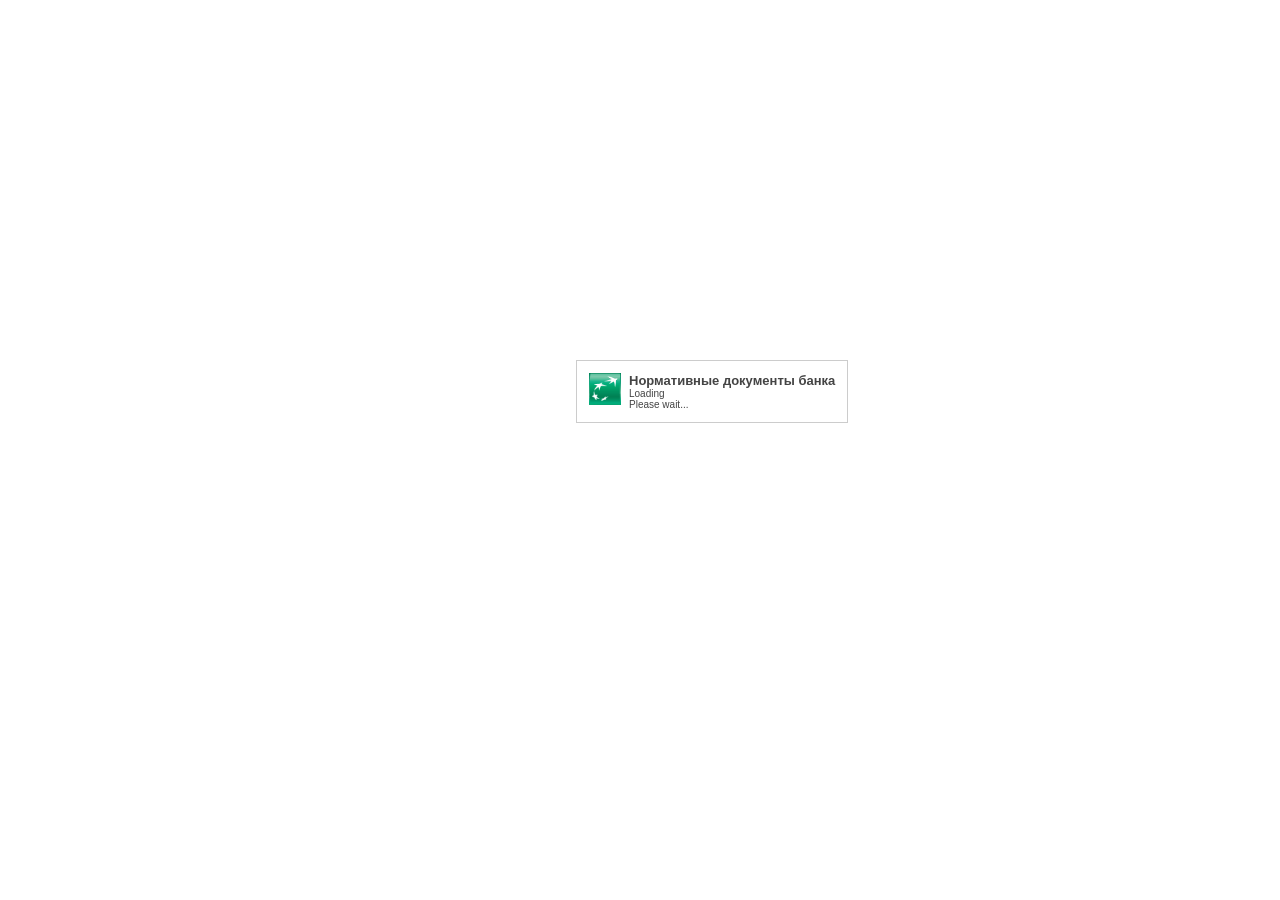
==== document.flow.ui/war/index.html @ 06e531e9 "Signed-off-by: >" ====
<!--
  ~ SmartGWT (GWT for SmartClient)
  ~ Copyright 2008 and beyond, Isomorphic Software, Inc.
  ~
  ~ SmartGWT is free software; you can redistribute it and/or modify it
  ~ under the terms of the GNU Lesser General Public License version 3
  ~ as published by the Free Software Foundation.  SmartGWT is also
  ~ available under typical commercial license terms - see
  ~ http://smartclient.com/license
  ~ This software is distributed in the hope that it will be useful,
  ~ but WITHOUT ANY WARRANTY; without even the implied warranty of
  ~ MERCHANTABILITY or FITNESS FOR A PARTICULAR PURPOSE. See the GNU
  ~ Lesser General Public License for more details.
  -->

<html>
<meta http-equiv="Content-Type" content="text/html; charset=utf-8">
<head>
    <title>Нормативные документы банка</title>
    <!--CSS for loading message at application Startup-->
    <style type="text/css">
        body { overflow:hidden }
        #loading {
            border: 1px solid #ccc;
            position: absolute;
            left: 45%;
            top: 40%;
            padding: 2px;
            z-index: 20001;
            height: auto;
        }

        #loading a {
            color: #225588;
        }

        #loading .loadingIndicator {
            background: white;
            font: bold 13px tahoma, arial, helvetica;
            padding: 10px;
            margin: 0;
            height: auto;
            color: #444;
        }

        #loadingMsg {
            font: normal 10px arial, tahoma, sans-serif;
        }
    </style>
    <link rel="stylesheet" href="Showcase.css">
    <link rel="stylesheet" href="css/CssStylesSample.css">
</head>
<body>

<!--add loading indicator while the app is being loaded-->
<div id="loadingWrapper">
<div id="loading">
    <div class="loadingIndicator">        
        <!--  <img src="images/loading.gif" width="16" height="16" style="margin-right:8px;float:left;vertical-align:top;"/>Document management system<br/>-->
        <img src="images/ukrsib/bnpp_logo.png" width="32" height="32" style="margin-right:8px;float:left;vertical-align:top;"/>Нормативные документы банка<br/>
        
        <span id="loadingMsg">Loading styles and images...</span></div>
</div>
</div>


<script type="text/javascript">document.getElementById('loadingMsg').innerHTML = 'Loading Core API...';</script>

<!--include the SC Core API-->
<script src=DocumentsUI/sc/modules/ISC_Core.js></script>

<!--include SmartClient -->
<script type="text/javascript">document.getElementById('loadingMsg').innerHTML = 'Loading UI Components...';</script>
<script src='DocumentsUI/sc/modules/ISC_Foundation.js'></script>
<script src='DocumentsUI/sc/modules/ISC_Containers.js'></script>
<script src='DocumentsUI/sc/modules/ISC_Grids.js'></script>
<script src='DocumentsUI/sc/modules/ISC_Forms.js'></script>
<script src='DocumentsUI/sc/modules/ISC_RichTextEditor.js'></script>
<script src='DocumentsUI/sc/modules/ISC_Calendar.js'></script>
<script type="text/javascript">document.getElementById('loadingMsg').innerHTML = 'Loading Data API...';</script>
<script src='DocumentsUI/sc/modules/ISC_DataBinding.js'></script>
<script src='DocumentsUI/sc/modules/ISC_Drawing.js'></script>

<script>
function readCookie(name) {
	var nameEQ = name + "=";
	var ca = document.cookie.split(';');
	for(var i=0;i < ca.length;i++) {
		var c = ca[i];
		while (c.charAt(0)==' ') c = c.substring(1,c.length);
		if (c.indexOf(nameEQ) == 0) return c.substring(nameEQ.length,c.length);
	}
	return null;
}

// Determine what skin file to load
var currentSkin = readCookie('skin_name_2_4');
if (currentSkin == null) currentSkin = "Enterprise";
</script>

<!--load skin-->
<script type="text/javascript">document.getElementById('loadingMsg').innerHTML = 'Loading skin...';</script>

<script type="text/javascript">
document.write("<"+"script src=DocumentsUI/sc/skins/" + currentSkin + "/load_skin.js?isc_version=8.2.js><"+"/script>");
</script>

<!--include the application JS-->
<script type="text/javascript">document.getElementById('loadingMsg').innerHTML = 'Loading <br>Please wait...';</script>
<script type="text/javascript" src="DocumentsUI/DocumentsUI.nocache.js"></script>


</body>
</html>
---- document.flow.ui/war/Showcase.css ----
.sgwtTitle {
    font-family:Arial,Verdana,tahoma,serif;
    color:#454545;
    font-size:18px;
}

.exampleSeparator {
    border-bottom: 2px solid gray;
    background-color:white; color:black;
    font-weight: bold;
    text-align: left;
}

/* Buttons*/
.cssButton {
    padding:2px;
    font-family:Verdana,Bitstream Vera Sans,sans-serif; font-size:11px; background-color:#CCCCCC;
    border-left:1px solid white; border-top:1px solid white;
    border-right:1px solid #808080; border-bottom:1px solid #808080;
    filter:"progid:dximagetransform.microsoft.gradient(gradientType=0, startColorStr=#AAAAAA, endColorStr=#EEEEEE)";
}
.cssButtonOver {
    padding:2px;
    font-family:Verdana,Bitstream Vera Sans,sans-serif; font-size:11px; background-color:#CCCCCC;
    border-left:1px solid #808080; border-top:1px solid #808080;
    border-right:1px solid white; border-bottom:1px solid white;
    filter:"progid:dximagetransform.microsoft.gradient(gradientType=0, startColorStr=#EEEEEE, endColorStr=#AAAAAA)";
}
.cssButtonDown {
    padding:2px;
    font-family:Verdana,Bitstream Vera Sans,sans-serif; font-size:11px; background-color:#AAAAAA;
    border-left:1px solid #666666; border-top:1px solid #666666;
    border-right:1px solid white; border-bottom:1px solid white;
    filter:"progid:dximagetransform.microsoft.gradient(gradientType=0, startColorStr=#CCCCCC, endColorStr=#888888)";
}
.cssButtonDisabled {
    padding:2px;
    font-family:Verdana,Bitstream Vera Sans,sans-serif; font-size:11px; color:#666666;
    background-color:#CCCCCC;
    border-left:1px solid #CCCCCC; border-top:1px solid #CCCCCC;
    border-right:1px solid #CCCCCC; border-bottom:1px solid #CCCCCC;
    filter:"progid:dximagetransform.microsoft.gradient(gradientType=0, startColorStr=#888888, endColorStr=#CCCCCC)";
}

.stretchTitle,
.stretchTitleOver {
    font-family:Tahoma,Verdana, Bitstream Vera Sans, sans-serif;
    font-size:10px;
    font-weight:bold;
}

.stretchTitleDown {
    font-family:Tahoma,Verdana, Bitstream Vera Sans, sans-serif; font-size:10px; font-weight:bold;
    padding-left:1px; padding-top:2px;
}

.stretchTitleDisabled {
    font-family:Tahoma,Verdana, Bitstream Vera Sans, sans-serif; font-size:10px; color:#666666;
    font-weight:bold;
}

.explorerTabTitle,
.explorerTabTitleDown {
    font-family:Tahoma,Verdana,Bitstream Vera Sans, sans-serif; font-size:11px;
    padding-top:3px;
}
.explorerTabTitleOver {
    font-family:Tahoma,Verdana,Bitstream Vera Sans, sans-serif; font-size:11px;
    padding-top:3px;
}
.explorerTabTitleDisabled {
    font-family:Tahoma,Verdana,Bitstream Vera Sans, sans-serif; font-size:11px;
      color:#666666;
    padding-top:3px;
}
.explorerTabTitleSelected,
.explorerTabTitleSelectedDown {
    font-family:Tahoma,Verdana,Bitstream Vera Sans, sans-serif; font-size:11px;
      font-weight:bold;
    padding-bottom:2px;
}
.explorerTabTitleSelectedOver {
    font-family:Tahoma,Verdana,Bitstream Vera Sans, sans-serif; font-size:11px;
      font-weight:bold;
    padding-bottom:2px;
}
.explorerTabTitleSelectedDisabled {
    font-family:Tahoma,Verdana,Bitstream Vera Sans, sans-serif; font-size:11px;
      color:#666666;
    font-weight:bold;
    padding-bottom:2px;
}
.exampleTabTitle,
.exampleTabTitleSelected,
.exampleTabTitleOver,
.exampleTabTitleDown,
.exampleTabTitleSelectedOver,
.exampleTabTitleSelectedDown,
.exampleTabTitleDisabled,
.exampleTabTitleSelectedDisabled {
    font-family:Arial,Bitstream Vera Sans,sans-serif; font-size:11px; font-weight:bold;
    color: #DDDDDD;
    padding-right:20px;
}

.exampleTabTitleSelected {
    color: #213D42;
}
.exampleTabTitleOver,
.exampleTabTitleDown,
.exampleTabTitleSelectedOver,
.exampleTabTitleSelectedDown {
    color: #00CCCC;
}
.exampleTabTitleDisabled,
.exampleTabTitleSelectedDisabled {
    color: #666666;
}

.explorerExampleTitle {
	font-family:Bitstream Vera Sans,sans-serif;
	color:#ffffff;
	padding-left:6px;
	background-color:#404080;
	font-size:18px;
}
.explorerExampleDescription {
	font-family:Georgia,serif;
	font-size:13px;
	padding:6px;
}
.explorerTitlePageTitle {
	font-family:Bitstream Vera Sans,sans-serif;
	color:#ffffff;
	padding-left:6px;
	background-color:#404080;
	font-size:18px;
}
.explorerTitlePageDescription {
	font-family:Georgia,serif;
	font-size:13px;
	padding:6px;
}
.explorerFolderList {
	font-family:Georgia,serif;
	font-size:13px;
	padding:6px;
}
.explorerCheckErrorMessage {
    color: red;
	font-family:Georgia,serif;
	font-size:13px;
}
.explorerSourceEditor {
	border:1px solid #808080;
	padding:10px;
	font-size:12px;
	font-family:Lucida Console, Monaco, Bitstream Vera Sans Mono, sans-serif;
}
.explorerSourceViewer {
	padding:10px;
	font-size:12px;
	font-family:Lucida Console, Monaco, Bitstream Vera Sans Mono, sans-serif;
}

.explorerTree {
    border-top: 2px solid rgb(129,141,185);
}

.splitbarDown {
	border-left:2px solid #606060;
	border-right:2px solid #606060;
	background-color:#F0F0F0;
}

.examplePane {
	margin:20px;
}

.jumpButton {
    font-family:Tahoma,Verdana,Bitstream Vera Sans, sans-serif; font-size:11px;
	border:1px solid #F0F0F0;
}

.jumpButtonOver {
    font-family:Tahoma,Verdana,Bitstream Vera Sans, sans-serif; font-size:11px;
    border: 1px solid white;
    border-right-color: #808080;
    border-bottom-color: #808080;

}

.jumpButtonDown {
    font-family:Tahoma,Verdana,Bitstream Vera Sans, sans-serif; font-size:11px;
    border: 1px solid #808080;
    border-right-color: white;
    border-bottom-color: white;

}

.exampleDescCode {
	font-family:Bitstream Vera Sans Mono, Courier New, monospace;
	font-size:14px;
	font-weight:bold;
}

.exampleTitle {
	font-family:Gill Sans MT,Bitstream Vera Sans,sans-serif; font-size:22px;
}

.exampleText {
	font-family:Georgia,serif; font-size:11px;
}

.exampleTextBlock {
	font-family:Georgia,serif; font-size:11px;
	line-height:16px; text-align:justify;
	padding-left:10px; padding-right:10px;
}

.exampleDropTitle {
	float:left;font-family:Gill Sans MT,Bitstream Vera Sans,sans-serif;
    font-size:22px;
    line-height:32px;
    color:#404040;
}

.interactImageHover {
    font-family:Verdana,Bitstream Vera Sans,sans-serif;
    font-size:11px;
    border:1px solid #808080;
    padding:5px;
    background-color:#b8d0ff;
    color:black;
}

.interactFormHover {
    font-family:Verdana,Bitstream Vera Sans,sans-serif;
    font-size:11px;
    border:1px solid #ffffff;
    padding:5px;
    background-color:#000000;
    color:#ffffff;
}

/*
grid cell styles sample
*/
.myBoxedGridCell,
.myBoxedGridCellDark {
    font-family:Verdana,Bitstream Vera Sans,sans-serif; font-size:11px;
    color:black;
    border-bottom:1px solid #a0a0a0; border-right:1px solid #a0a0a0;
    background-color:#ffffff;
}
.myBoxedGridCellOver,
.myBoxedGridCellOverDark {
    font-family:Verdana,Bitstream Vera Sans,sans-serif; font-size:11px;
    color:black;
    border-bottom:1px solid #a0a0a0; border-right:1px solid #a0a0a0;
    background-color:#c0ffc0;
}
.myBoxedGridCellSelected,
.myBoxedGridCellSelectedDark {
    font-family:Verdana,Bitstream Vera Sans,sans-serif; font-size:11px;
    color:white;
    border-bottom:1px solid #a0a0a0; border-right:1px solid #a0a0a0;
    background-color:#000080;
}
.myBoxedGridCellSelectedOver,
.myBoxedGridCellSelectedOverDark {
    font-family:Verdana,Bitstream Vera Sans,sans-serif; font-size:11px;
    color:white;
    border-bottom:1px solid #a0a0a0; border-right:1px solid #a0a0a0;
    background-color:#8080ff;
}
.myBoxedGridCellDisabled,
.myBoxedGridCellDisabledDark {
    font-family:Verdana,Bitstream Vera Sans,sans-serif; font-size:11px;
    color:#808080;
    border-bottom:1px solid #a0a0a0; border-right:1px solid #a0a0a0;
    background-color:#ffffff;
}

.myOtherGridCell {
    font-family:Verdana,Bitstream Vera Sans,sans-serif; font-size:11px;
    color:black;
    border-bottom:1px solid #ffffff; border-top:1px solid #ffffff;
    background-color:#ffffff;
}
.myOtherGridCellDark {
    font-family:Verdana,Bitstream Vera Sans,sans-serif; font-size:11px;
    color:black;
    border-bottom:1px solid #f0f0e8; border-top:1px solid #f0f0e8;
    background-color:#f0f0e8;
}
.myOtherGridCellOver,
.myOtherGridCellOverDark {
    font-family:Verdana,Bitstream Vera Sans,sans-serif; font-size:11px;
    color:black;
    border-bottom:1px solid #c0c0c0; border-top:1px solid #c0c0c0;
    background-color:#ffffc0;
}
.myOtherGridCellSelected,
.myOtherGridCellSelectedDark {
    font-family:Verdana,Bitstream Vera Sans,sans-serif; font-size:11px;
    color:black;
    border-bottom:1px solid #c0c0ff; border-top:1px solid #c0c0ff;
    background-color:#c0c0ff;
}
.myOtherGridCellSelectedOver,
.myOtherGridCellSelectedOverDark {
    font-family:Verdana,Bitstream Vera Sans,sans-serif; font-size:11px;
    color:black;
    border-bottom:1px solid #a0a0a0; border-top:1px solid #a0a0a0;
    background-color:#e0e0ff;
}
.myOtherGridCellDisabled {
    font-family:Verdana,Bitstream Vera Sans,sans-serif; font-size:11px;
    color:#808080;
    border-bottom:1px solid #ffffff; border-top:1px solid #ffffff;
    background-color:#ffffff;
}
.myOtherGridCellDisabledDark {
    font-family:Verdana,Bitstream Vera Sans,sans-serif; font-size:11px;
    color:#808080;
    border-bottom:1px solid #f0f0e8; border-top:1px solid #f0f0e8;
    background-color:#f0f0e8;
}

.simpleCell,
.simpleCellSelected,
.simpleCellOver,
.simpleCellSelectedOver {
    font-family:Verdana,Bitstream Vera Sans,sans-serif; font-size:11px;
    color:black;
}

.simpleCellDisabled {
    font-family:Verdana,Bitstream Vera Sans,sans-serif; font-size:11px;
    color:#808080;
}

/*
hilite cells replace
*/
.myHighGridCell,
.myHighGridCellDark {
    font-family:Verdana,Bitstream Vera Sans,sans-serif; font-size:11px; text-overflow:ellipsis;
    color:black;
    border-bottom:1px solid #ffc0c0; border-top:1px solid #ffc0c0;
    background-color:#ffc0c0;
}
.myHighGridCellOver,
.myHighGridCellOverDark {
    font-family:Verdana,Bitstream Vera Sans,sans-serif; font-size:11px; text-overflow:ellipsis;
    color:black;
    border-bottom:1px solid #c0c0c0; border-top:1px solid #c0c0c0;
    background-color:#ffe0e0;
}
.myHighGridCellSelected,
.myHighGridCellSelectedDark {
    font-family:Verdana,Bitstream Vera Sans,sans-serif; font-size:11px; text-overflow:ellipsis;
    color:black;
    border-bottom:1px solid #ffc0ff; border-top:1px solid #ffc0ff;
    background-color:#ffc0ff;
}
.myHighGridCellSelectedOver,
.myHighGridCellSelectedOverDark {
    font-family:Verdana,Bitstream Vera Sans,sans-serif; font-size:11px; text-overflow:ellipsis;
    color:black;
    border-bottom:1px solid #a0a0a0; border-top:1px solid #a0a0a0;
    background-color:#ffe0ff;
}
.myHighGridCellDisabled,
.myHighGridCellDisabledDark {
    font-family:Verdana,Bitstream Vera Sans,sans-serif; font-size:11px; text-overflow:ellipsis;
    color:#808080;
    border-bottom:1px solid #ffc0c0; border-top:1px solid #ffc0c0;
    background-color:#ffc0c0;
}


.myLowGridCell,
.myLowGridCellDark {
    font-family:Verdana,Bitstream Vera Sans,sans-serif; font-size:11px; text-overflow:ellipsis;
    color:black;
    border-bottom:1px solid #c0ffc0; border-top:1px solid #c0ffc0;
    background-color:#c0ffc0;
}
.myLowGridCellOver,
.myLowGridCellOverDark {
    font-family:Verdana,Bitstream Vera Sans,sans-serif; font-size:11px; text-overflow:ellipsis;
    color:black;
    border-bottom:1px solid #c0c0c0; border-top:1px solid #c0c0c0;
    background-color:#e0ffe0;
}
.myLowGridCellSelected,
.myLowGridCellSelectedDark {
    font-family:Verdana,Bitstream Vera Sans,sans-serif; font-size:11px; text-overflow:ellipsis;
    color:black;
    border-bottom:1px solid #c0ffff; border-top:1px solid #c0ffff;
    background-color:#c0ffff;
}
.myLowGridCellSelectedOver,
.myLowGridCellSelectedOverDark {
    font-family:Verdana,Bitstream Vera Sans,sans-serif; font-size:11px; text-overflow:ellipsis;
    color:black;
    border-bottom:1px solid #a0a0a0; border-top:1px solid #a0a0a0;
    background-color:#e0ffff;
}
.myLowGridCellDisabled,
.myLowGridCellDisabledDark {
    font-family:Verdana,Bitstream Vera Sans,sans-serif; font-size:11px; text-overflow:ellipsis;
    color:#808080;
    border-bottom:1px solid #c0ffc0; border-top:1px solid #c0ffc0;
    background-color:#c0ffc0;
}

/*calendar samples*/
.testStyle {
    font-size:9px;
    background-color:#FA8072;
   border: 1px solid #004D99;
}

.testStyleHeader {
    font-size:9px; color: white;
    background-color:#B22222;
}

.testStyleBody {
    font-size: 9px;
    background-color: #FA8072;
    padding: 3px;
}

.testStyleResizer{
    border-top:1px solid white;
    border-bottom: 1px solid white;
}

/* tree connectors sample */

.noBorderCell {
    font-family:Verdana,Bitstream Vera Sans,sans-serif; font-size:11px; text-overflow:ellipsis;
    color:black;
    background-color:#ffffff;
}
.noBorderCellDark {
    font-family:Verdana,Bitstream Vera Sans,sans-serif; font-size:11px; text-overflow:ellipsis;
    color:black;
    background-color:#f0f0f0;
}
.noBorderCellOver,
.noBorderCellOverDark {
    font-family:Verdana,Bitstream Vera Sans,sans-serif; font-size:11px; text-overflow:ellipsis;
    color:black;
    background-color:#ffffc0;
}
.noBorderCellSelected,
.noBorderCellSelectedDark {
    font-family:Verdana,Bitstream Vera Sans,sans-serif; font-size:11px; text-overflow:ellipsis;
    color:black;
    background-color:#b8d0ff;
}
.noBorderCellSelectedOver,
.noBorderCellSelectedOverDark {
    font-family:Verdana,Bitstream Vera Sans,sans-serif; font-size:11px; text-overflow:ellipsis;
    color:black;
    background-color:#e0ebff;
}
.noBorderCellDisabled {
    font-family:Verdana,Bitstream Vera Sans,sans-serif; font-size:11px; text-overflow:ellipsis;
    color:#808080;
    background-color:#ffffff;
}
.noBorderCellDisabledDark {
    font-family:Verdana,Bitstream Vera Sans,sans-serif; font-size:11px; text-overflow:ellipsis;
    color:#808080;
    background-color:#f0f0e8;
}

/*filter tiling sample*/
.commonName,
.commonNameOver,
.commonNameSelected,
.commonNameSelectedOver,
.endangered,
.threatened,
.notEndangered {
    font-size:8pt;
}

.commonName,
.commonNameOver,
.commonNameSelected,
.commonNameSelectedOver {
    color:darkblue;
    font-weight:bold;
}

.endangered {
    color:red;
    font-weight:bold;
}

.threatened {
    color:orange;
}

.notEndangered {
    color:green;
}

.lifeSpan,
.lifeSpanOver,
.lifeSpanSelected,
.lifeSpanSelectedOver{
    color:green;
}

/*gwt  intergration */

.gwt-Reference-standard {
  height: 5px;
  width: 5px;
  zoom: 1;
}

.gwt-Button {
  margin: 0;
  padding: 3px 5px;
  text-decoration: none;
  font-size: small;
  cursor: pointer;
  cursor: hand;
  background: url("images/hborder.png") repeat-x 0px -27px;
  border: 1px outset #ccc;
}
.gwt-Button:active {
  border: 1px inset #ccc;
}
.gwt-Button:hover {
  border-color: #9cf #69e #69e #7af;
}
.gwt-Button[disabled] {
  cursor: default;
  color: #888;
}
.gwt-Button[disabled]:hover {
  border: 1px outset #ccc;
}

.gwt-DecoratorPanel {
}
.gwt-DecoratorPanel .topCenter,
.gwt-DecoratorPanel .bottomCenter {
  background: url(images/hborder.png) repeat-x;
}
.gwt-DecoratorPanel .middleLeft,
.gwt-DecoratorPanel .middleRight {
  background: url(images/vborder.png) repeat-y;
}
.gwt-DecoratorPanel .topLeftInner,
.gwt-DecoratorPanel .topRightInner,
.gwt-DecoratorPanel .bottomLeftInner,
.gwt-DecoratorPanel .bottomRightInner {
  width: 5px;
  height: 5px;
  zoom: 1;
}
html>body .gwt-DecoratorPanel .topLeft {
  background: url(images/corner.png) no-repeat 0px 0px;
}
html>body .gwt-DecoratorPanel .topRight {
  background: url(images/corner.png) no-repeat -5px 0px;
}
html>body .gwt-DecoratorPanel .bottomLeft {
  background: url(images/corner.png) no-repeat 0px -5px;
}
html>body .gwt-DecoratorPanel .bottomRight {
  background: url(images/corner.png) no-repeat -5px -5px;
}
* html .gwt-DecoratorPanel .topLeftInner {
  width: 5px;
  height: 5px;
  overflow: hidden;
  filter: progid:DXImageTransform.Microsoft.AlphaImageLoader(src='gwt/standard/images/corner.png',sizingMethod='crop');
}
* html .gwt-DecoratorPanel .topRightInner {
  width: 10px;
  height: 5px;
  margin-left: -5px;
  overflow: hidden;
  filter: progid:DXImageTransform.Microsoft.AlphaImageLoader(src='gwt/standard/images/corner.png',sizingMethod='crop');
}
* html .gwt-DecoratorPanel .bottomLeftInner {
  width: 5px;
  height: 10px;
  margin-left: 0px;
  margin-top: -5px;
  overflow: hidden;
  filter: progid:DXImageTransform.Microsoft.AlphaImageLoader(src='gwt/standard/images/corner.png',sizingMethod='crop');
}
* html .gwt-DecoratorPanel .bottomRightInner {
  width: 10px;
  height: 10px;
  margin-left: -5px;
  margin-top: -5px;
  overflow: hidden;
  filter: progid:DXImageTransform.Microsoft.AlphaImageLoader(src='gwt/standard/images/corner.png',sizingMethod='crop');
}

.gwt-TabBar {
}
.gwt-TabBar .gwt-TabBarFirst {
  width: 5px;  /* first tab distance from the left */
}
.gwt-TabBar .gwt-TabBarRest {
}
.gwt-TabBar .gwt-TabBarItem {
  margin-left: 6px;
  padding: 3px 6px 3px 6px;
  cursor: pointer;
  cursor: hand;
  color: black;
  font-weight: bold;
  text-align: center;
  background: #d0e4f6;
}
.gwt-TabBar .gwt-TabBarItem-selected {
  cursor: default;
  background: #92c1f0;
}
.gwt-TabPanel {
}
.gwt-TabPanelBottom {
  border-color: #92c1f0;
  border-style: solid;
  border-width: 3px 2px 2px;
  overflow: hidden;
  padding: 6px;
}

.gwt-DecoratedTabBar {
}
.gwt-DecoratedTabBar .gwt-TabBarFirst {
  width: 5px;  /* first tab distance from the left */
}
.gwt-DecoratedTabBar .gwt-TabBarRest {
}
.gwt-DecoratedTabBar .gwt-TabBarItem {
  border-collapse: collapse;
  margin-left: 6px;
}
.gwt-DecoratedTabBar .tabTopCenter {
  padding: 0px;
  background: #d0e4f6;
}
.gwt-DecoratedTabBar .tabTopLeft,
.gwt-DecoratedTabBar .tabTopRight {
  padding: 0px;
  zoom: 1;
}
.gwt-DecoratedTabBar .tabTopLeftInner,
.gwt-DecoratedTabBar .tabTopRightInner {
  width: 6px;
  height: 6px;
}
html>body .gwt-DecoratedTabBar .tabTopLeft {
  background: url(images/corner.png) no-repeat 0px -55px;
}
html>body .gwt-DecoratedTabBar .tabTopRight {
  background: url(images/corner.png) no-repeat -6px -55px;
}
* html .gwt-DecoratedTabBar .tabTopLeftInner {
  width: 5px;
  height: 61px;
  margin-top: -55px;
  overflow: hidden;
  filter: progid:DXImageTransform.Microsoft.AlphaImageLoader(src='gwt/standard/images/corner.png',sizingMethod='crop');
}
* html .gwt-DecoratedTabBar .tabTopRightInner {
  width: 12px;
  height: 61px;
  margin-top: -55px;
  margin-left: -6px;
  overflow: hidden;
  filter: progid:DXImageTransform.Microsoft.AlphaImageLoader(src='gwt/standard/images/corner.png',sizingMethod='crop');
}
.gwt-DecoratedTabBar .tabMiddleLeft,
.gwt-DecoratedTabBar .tabMiddleRight {
  width: 6px;
  padding: 0px;
  background: #d0e4f6;
}
.gwt-DecoratedTabBar .tabMiddleLeftInner,
.gwt-DecoratedTabBar .tabMiddleRightInner {
  width: 1px;
  height: 1px;
}
.gwt-DecoratedTabBar .tabMiddleCenter {
  padding: 0px 4px 2px 4px;
  cursor: pointer;
  cursor: hand;
  color: black;
  font-weight: bold;
  text-align: center;
  background: #d0e4f6;
}
.gwt-DecoratedTabBar .gwt-TabBarItem-selected .tabTopCenter {
  background: #92c1f0;
}
html>body .gwt-DecoratedTabBar .gwt-TabBarItem-selected .tabTopLeft {
  background-position: 0px -61px;
}
html>body .gwt-DecoratedTabBar .gwt-TabBarItem-selected .tabTopRight {
  background-position: -6px -61px;
}
* html .gwt-DecoratedTabBar .gwt-TabBarItem-selected .tabTopLeftInner {
  width: 5px;
  height: 67px;
  margin-top: -61px;
  overflow: hidden;
  filter: progid:DXImageTransform.Microsoft.AlphaImageLoader(src='gwt/standard/images/corner.png',sizingMethod='crop');
}
* html .gwt-DecoratedTabBar .gwt-TabBarItem-selected .tabTopRightInner {
  width: 12px;
  height: 67px;
  margin-top: -61px;
  margin-left: -6px;
  overflow: hidden;
  filter: progid:DXImageTransform.Microsoft.AlphaImageLoader(src='gwt/standard/images/corner.png',sizingMethod='crop');
}
.gwt-DecoratedTabBar .gwt-TabBarItem-selected .tabMiddleLeft,
.gwt-DecoratedTabBar .gwt-TabBarItem-selected .tabMiddleRight {
  background: #92c1f0;
}
.gwt-DecoratedTabBar .gwt-TabBarItem-selected .tabMiddleCenter {
  cursor: default;
  background: #92c1f0;
}

.vpDotted {
  border: 1px dotted blue;
}

.thumbnail,
.thumbnailOver,
.thumbnailSelected,
.thumbnailSelectedOver {
    border : 1px solid #CDCDCB;
}

.thumbnailTitle,
.thumbnailTitleOver,
.thumbnailTitleSelected,
.thumbnailTitleSelectedOver {
    font-size:9px;
    text-overflow:ellipsis;
}

.thumbnailTitleOver,
.thumbnailTitleSelected,
.thumbnailTitleSelectedOver {
    font-size:9px;
    text-overflow:ellipsis;    
    color: #336699;
}

/*
 * Context Area Status Bar
 */

.crm-StatusBar {
  background-color: #f0f0f0;
  border-bottom: 1px solid #999999;
  font-family: Tahoma, Verdana, sans-serif;
  font-size: 11px;
  color: black;
  cursor: pointer;
  cursor: default;
}

.crm-StatusBar-Label {
  font-family: Tahoma, Verdana, sans-serif;
  font-size: 11px;
  color: black;
  cursor: pointer;
  cursor: default;
  padding-left: 8px;
  padding-right: 8px;
}

.crm-StatusBar-ToolStrip {
  font-family: Tahoma, Verdana, sans-serif;
  font-size: 11px;
  color: black;
  cursor: pointer;
  cursor: default;
  padding-left: 8px;
  padding-right: 8px;
}

.crm-StatusBar-PageNumberLabel {
  font-family: Tahoma, Verdana, sans-serif;
  font-size: 11px;
  color: black;
  cursor: pointer;
  cursor: default;
}

/*
 * Context Area Jump Bar
 */

.crm-JumpBar {
  border-bottom: 1px solid #999999;
  background-color: #f0f0f0;
  font-family: Tahoma, Verdana, sans-serif;
  font-size: 11px;
  color: black;
  cursor: pointer;
  cursor: default;
  /*
  padding-left: 4px;
  padding-right: 4px;
  */
}

.crm-JumpBar-Label {
  font-family: Tahoma, Verdana, sans-serif;
  font-size: 11px;
  color: black;
  cursor: pointer;
  cursor: default;
}

.crm-JumpBar-LabelOver,
.crm-JumpBar-LabelDown {
  font-weight: bold;
}
---- document.flow.ui/war/css/CssStylesSample.css ----
.exampleStyleOnline {
    font-family: verdana,arial,helvetica,sans-serif;
    font-size: 10px;
    line-height: 16px;
    padding: 4px;
    border: 1px dotted black;
}

.exampleStyleLegal {
    font-family: times new roman,times,serif;
    font-size: 12px;
    text-align: justify;
    padding-left: 4px;
    border-left: 1px solid black;
    padding-right: 4px;
    border-right: 1px solid black;
}

.exampleStyleCode {
    font-family: lucida console,bitstream vera sans mono,courier new,monospace;
    font-size: 14px;
    font-weight: bold;
    color: white;
    background-color: black;
    padding: 8px;
}

.exampleStyleInformal {
    font-family: lucida handwriting,cursive;
    font-size: 14px;
    line-height: 22px;
    color: midnightblue;
    background-color: oldlace;
    padding: 8px;
    border: 2px solid midnightblue;
}
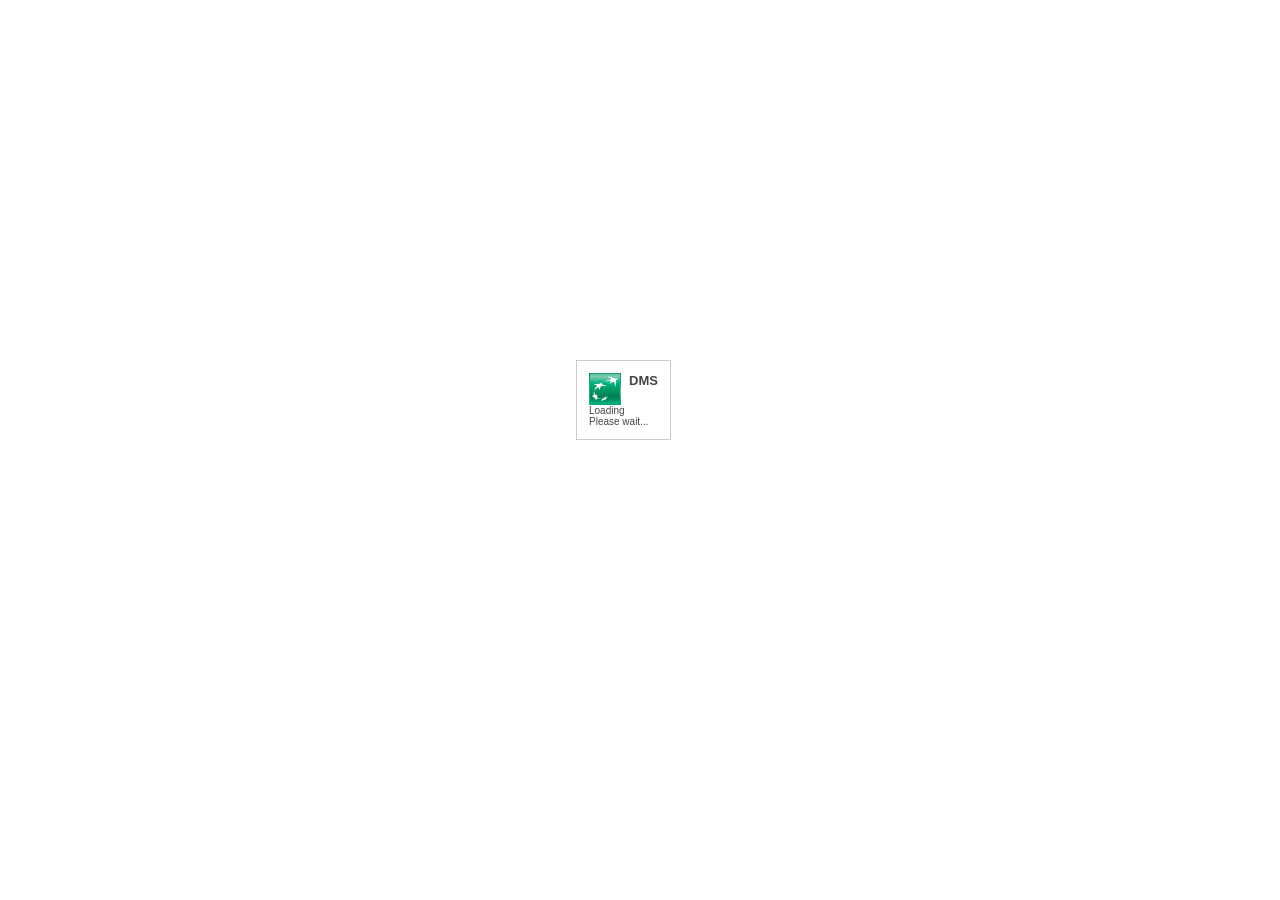
==== commit 9981a6b3: "Change-Id: I1b1405624f675286d94a6cd4652ee096b3adbf93" ====
--- a/document.flow.ui/war/index.html
+++ b/document.flow.ui/war/index.html
@@ -16,7 +16,7 @@
 <html>
 <meta http-equiv="Content-Type" content="text/html; charset=utf-8">
 <head>
-    <title>Нормативные документы банка</title>
+    <title>DMS</title>
     <!--CSS for loading message at application Startup-->
     <style type="text/css">
         body { overflow:hidden }
@@ -57,7 +57,7 @@
 <div id="loading">
     <div class="loadingIndicator">        
         <!--  <img src="images/loading.gif" width="16" height="16" style="margin-right:8px;float:left;vertical-align:top;"/>Document management system<br/>-->
-        <img src="images/ukrsib/bnpp_logo.png" width="32" height="32" style="margin-right:8px;float:left;vertical-align:top;"/>Нормативные документы банка<br/>
+        <img src="images/ukrsib/bnpp_logo.png" width="32" height="32" style="margin-right:8px;float:left;vertical-align:top;"/>DMS<br/>
         
         <span id="loadingMsg">Loading styles and images...</span></div>
 </div>
